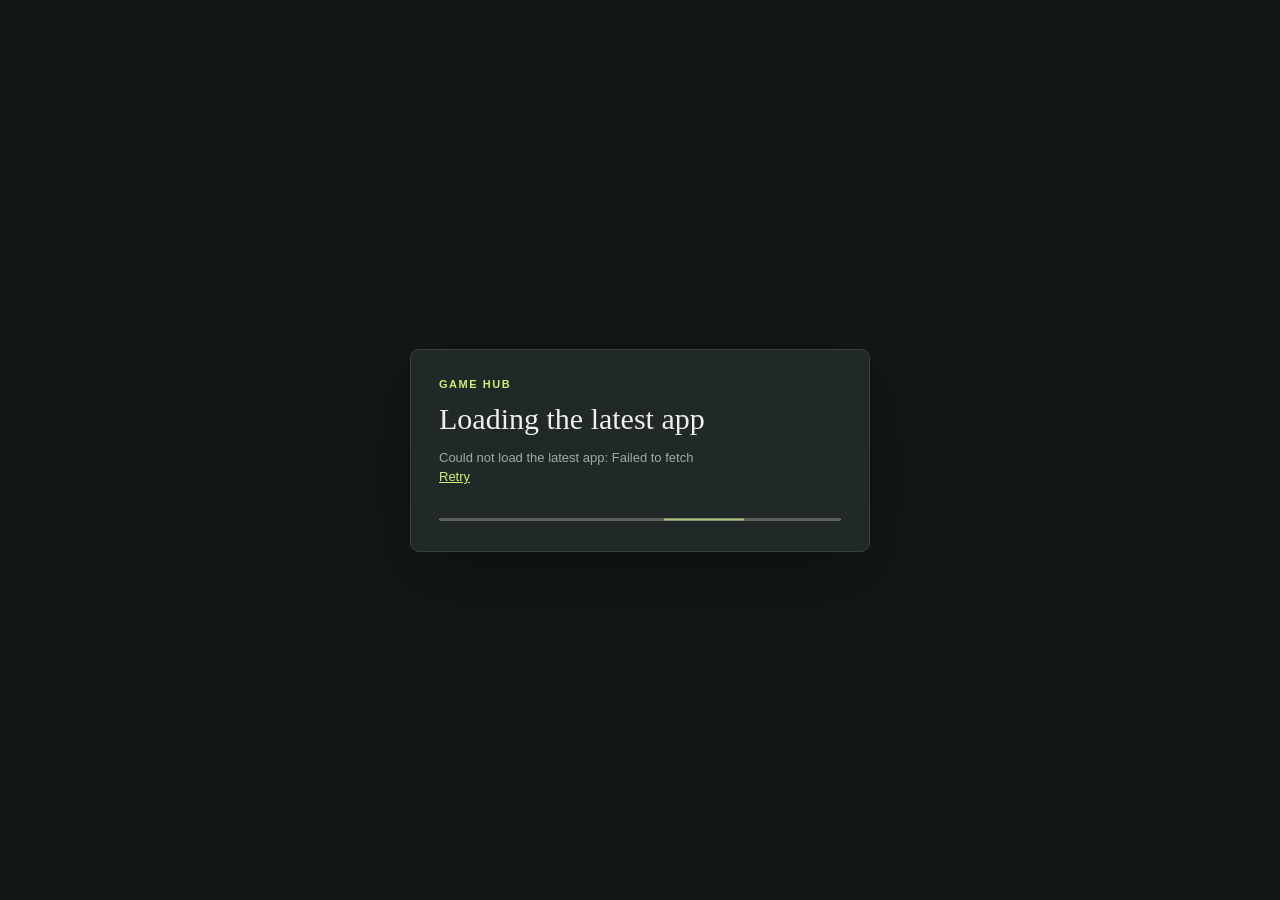
==== index.html @ 13f3aaa5 "Add root latest-version app launcher" ====
<!doctype html>
<html lang="en">
<head>
  <meta charset="utf-8">
  <meta name="viewport" content="width=device-width, initial-scale=1">
  <meta name="theme-color" content="#121717">
  <title>Game Hub Loader</title>
  <style>
    :root { color-scheme: dark; font-family: "Avenir Next", Avenir, "Segoe UI", sans-serif; background: #121717; color: #eef2e9; }
    * { box-sizing: border-box; }
    body { display: grid; min-width: 320px; min-height: 100vh; place-items: center; margin: 0; padding: 24px; background-image: radial-gradient(#35413d 0.65px, transparent 0.65px); background-size: 22px 22px; }
    main { width: min(460px, 100%); border: 1px solid #35413d; border-radius: 9px; padding: 28px; background: #202927; box-shadow: 0 24px 70px rgb(0 0 0 / 28%); }
    .eyebrow { margin: 0 0 12px; color: #c9f269; font-size: 11px; font-weight: 800; letter-spacing: 0.14em; text-transform: uppercase; }
    h1 { margin: 0; font-family: Georgia, "Times New Roman", serif; font-size: 30px; font-weight: 500; }
    #status { min-height: 1.5em; margin: 12px 0 18px; color: #9daaa1; font-size: 13px; line-height: 1.5; }
    progress { width: 100%; height: 5px; accent-color: #c9f269; }
    a { color: #c9f269; }
  </style>
</head>
<body>
  <main>
    <p class="eyebrow">Game Hub</p>
    <h1>Loading the latest app</h1>
    <p id="status" role="status" aria-live="polite">Fetching the current version from GitHub...</p>
    <progress id="progress" aria-label="Loading app"></progress>
  </main>
  <script>
    (async () => {
      const repositoryRoot = "https://raw.githubusercontent.com/thickthighsguy/gamehub/main/App/games/";
      const cacheToken = Date.now();
      const localScripts = ["firebase-config.js", "archive.js", "game-library.js", "firebase-auth.js", "app.js"];
      const status = document.querySelector("#status");
      const progress = document.querySelector("#progress");

      async function fetchText(file) {
        const response = await fetch(`${repositoryRoot}${file}?refresh=${cacheToken}`, { cache: "no-store" });
        if (!response.ok) throw new Error(`${file} returned HTTP ${response.status}`);
        return response.text();
      }

      try {
        const [appHtml, css, ...scripts] = await Promise.all([
          fetchText("index.html"),
          fetchText("styles.css"),
          ...localScripts.map(fetchText)
        ]);
        let documentHtml = appHtml.replace(
          /<link\s+rel="stylesheet"\s+href="\.\/styles\.css"\s*>/i,
          `<style>\n${css}\n</style>`
        );

        localScripts.forEach((file, index) => {
          const scriptTag = new RegExp(`<script src="\\.\\/${file.replaceAll(".", "\\.")}"><\\/script>`, "i");
          const scriptSource = scripts[index];
          if (/<\/script/i.test(scriptSource)) throw new Error(`${file} cannot be safely embedded`);
          documentHtml = documentHtml.replace(scriptTag, `<script>\n${scriptSource}\n<\/script>`);
        });

        if (documentHtml.includes("src=\"./") || documentHtml.includes("href=\"./")) {
          throw new Error("An app asset was not embedded by the loader");
        }
        documentHtml = documentHtml.replace(/<head\b[^>]*>/i, (head) => `${head}\n<base href="${repositoryRoot}">`);

        progress.remove();
        document.open();
        document.write(documentHtml);
        document.close();
      } catch (error) {
        progress.removeAttribute("value");
        status.textContent = `Could not load the latest app: ${error.message}`;
        const retry = document.createElement("a");
        retry.href = "";
        retry.textContent = "Retry";
        retry.addEventListener("click", (event) => {
          event.preventDefault();
          location.reload();
        });
        status.append(document.createElement("br"), retry);
      }
    })();
  </script>
</body>
</html>
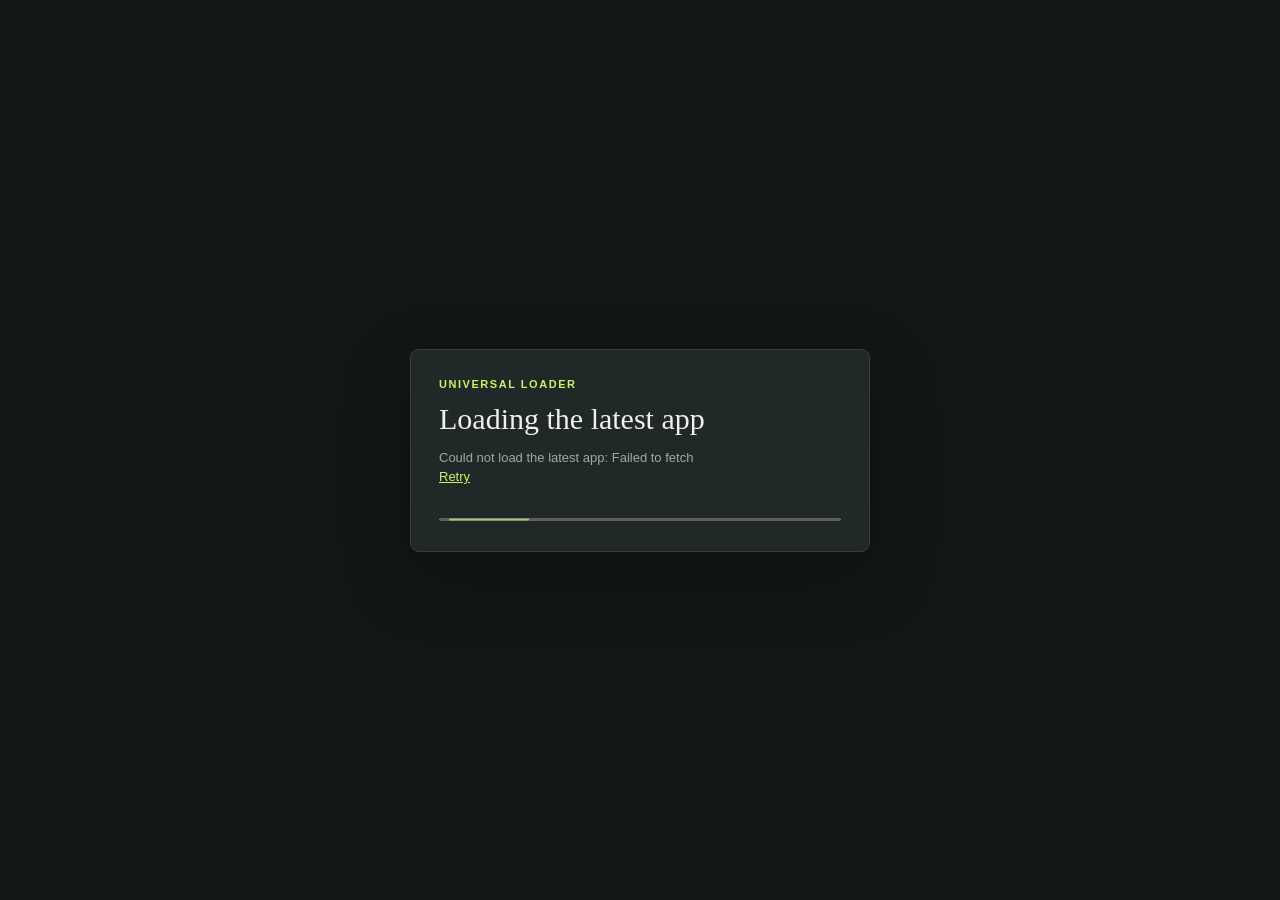
==== commit 34e1cb99: "Fix sandboxed game launching Co-authored-by: Copilot <223556219+Copilot@users.noreply.github.com>" ====
--- a/index.html
+++ b/index.html
@@ -3,81 +3,10 @@
 <head>
   <meta charset="utf-8">
   <meta name="viewport" content="width=device-width, initial-scale=1">
-  <meta name="theme-color" content="#121717">
-  <title>Game Hub Loader</title>
-  <style>
-    :root { color-scheme: dark; font-family: "Avenir Next", Avenir, "Segoe UI", sans-serif; background: #121717; color: #eef2e9; }
-    * { box-sizing: border-box; }
-    body { display: grid; min-width: 320px; min-height: 100vh; place-items: center; margin: 0; padding: 24px; background-image: radial-gradient(#35413d 0.65px, transparent 0.65px); background-size: 22px 22px; }
-    main { width: min(460px, 100%); border: 1px solid #35413d; border-radius: 9px; padding: 28px; background: #202927; box-shadow: 0 24px 70px rgb(0 0 0 / 28%); }
-    .eyebrow { margin: 0 0 12px; color: #c9f269; font-size: 11px; font-weight: 800; letter-spacing: 0.14em; text-transform: uppercase; }
-    h1 { margin: 0; font-family: Georgia, "Times New Roman", serif; font-size: 30px; font-weight: 500; }
-    #status { min-height: 1.5em; margin: 12px 0 18px; color: #9daaa1; font-size: 13px; line-height: 1.5; }
-    progress { width: 100%; height: 5px; accent-color: #c9f269; }
-    a { color: #c9f269; }
-  </style>
+  <meta http-equiv="refresh" content="0; url=universal-loader.html">
+  <title>Universal Loader</title>
 </head>
 <body>
-  <main>
-    <p class="eyebrow">Game Hub</p>
-    <h1>Loading the latest app</h1>
-    <p id="status" role="status" aria-live="polite">Fetching the current version from GitHub...</p>
-    <progress id="progress" aria-label="Loading app"></progress>
-  </main>
-  <script>
-    (async () => {
-      const repositoryRoot = "https://raw.githubusercontent.com/thickthighsguy/gamehub/main/App/games/";
-      const cacheToken = Date.now();
-      const localScripts = ["firebase-config.js", "archive.js", "game-library.js", "firebase-auth.js", "app.js"];
-      const status = document.querySelector("#status");
-      const progress = document.querySelector("#progress");
-
-      async function fetchText(file) {
-        const response = await fetch(`${repositoryRoot}${file}?refresh=${cacheToken}`, { cache: "no-store" });
-        if (!response.ok) throw new Error(`${file} returned HTTP ${response.status}`);
-        return response.text();
-      }
-
-      try {
-        const [appHtml, css, ...scripts] = await Promise.all([
-          fetchText("index.html"),
-          fetchText("styles.css"),
-          ...localScripts.map(fetchText)
-        ]);
-        let documentHtml = appHtml.replace(
-          /<link\s+rel="stylesheet"\s+href="\.\/styles\.css"\s*>/i,
-          `<style>\n${css}\n</style>`
-        );
-
-        localScripts.forEach((file, index) => {
-          const scriptTag = new RegExp(`<script src="\\.\\/${file.replaceAll(".", "\\.")}"><\\/script>`, "i");
-          const scriptSource = scripts[index];
-          if (/<\/script/i.test(scriptSource)) throw new Error(`${file} cannot be safely embedded`);
-          documentHtml = documentHtml.replace(scriptTag, `<script>\n${scriptSource}\n<\/script>`);
-        });
-
-        if (documentHtml.includes("src=\"./") || documentHtml.includes("href=\"./")) {
-          throw new Error("An app asset was not embedded by the loader");
-        }
-        documentHtml = documentHtml.replace(/<head\b[^>]*>/i, (head) => `${head}\n<base href="${repositoryRoot}">`);
-
-        progress.remove();
-        document.open();
-        document.write(documentHtml);
-        document.close();
-      } catch (error) {
-        progress.removeAttribute("value");
-        status.textContent = `Could not load the latest app: ${error.message}`;
-        const retry = document.createElement("a");
-        retry.href = "";
-        retry.textContent = "Retry";
-        retry.addEventListener("click", (event) => {
-          event.preventDefault();
-          location.reload();
-        });
-        status.append(document.createElement("br"), retry);
-      }
-    })();
-  </script>
+  <p>Opening the <a href="universal-loader.html">Universal Loader</a>...</p>
 </body>
 </html>
